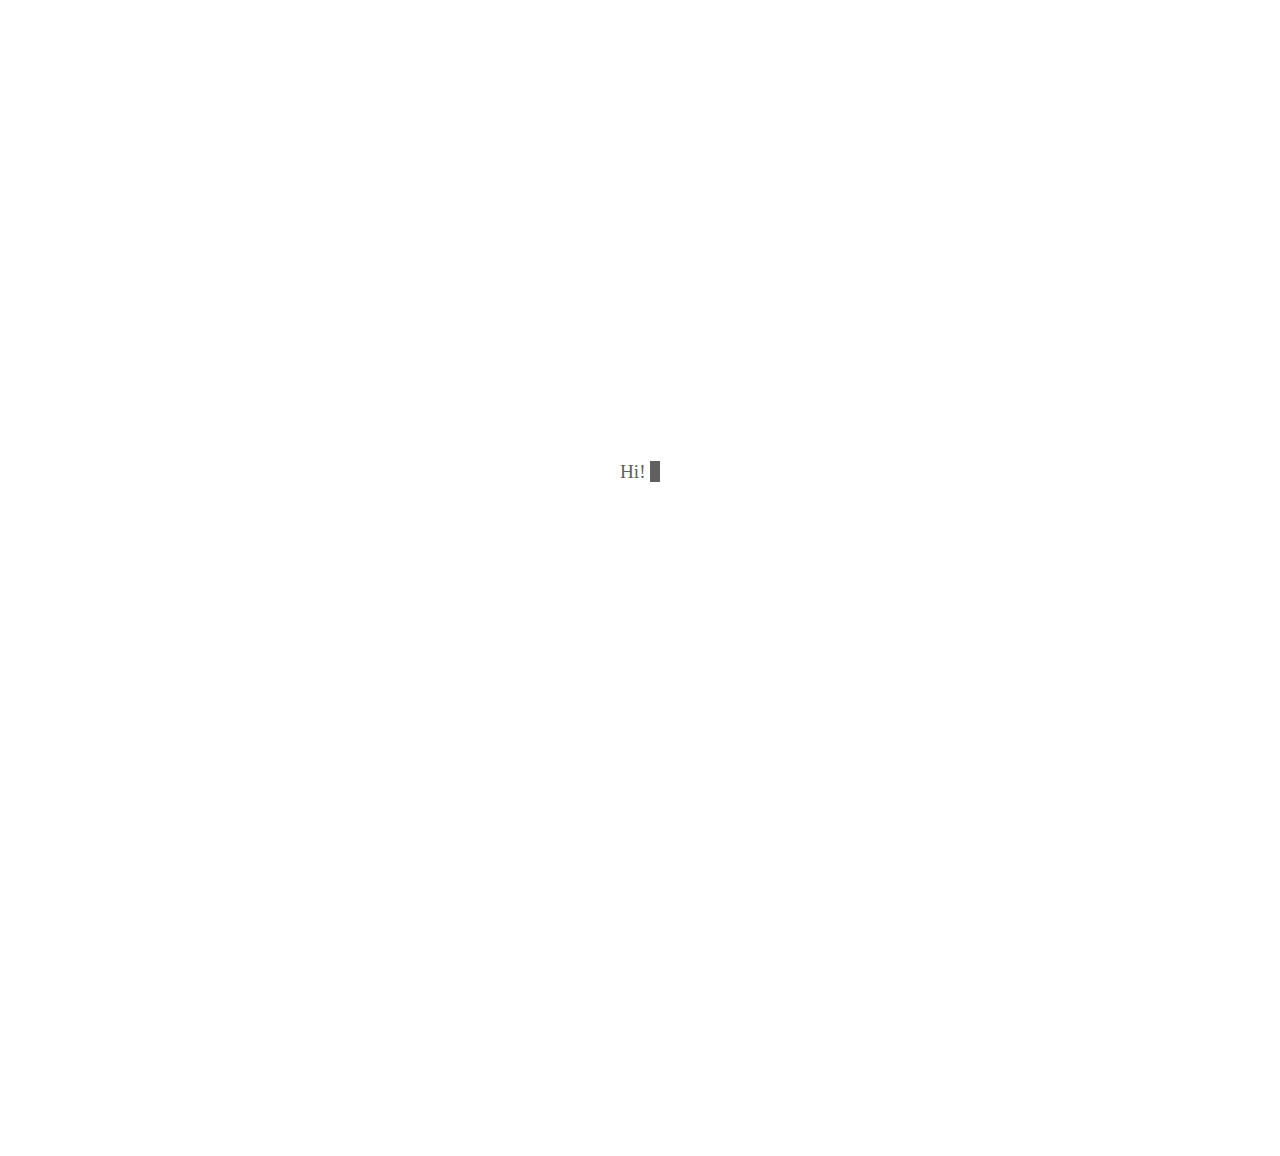
==== m.html @ 183f5b29 "reduced top-padding" ====
<!DOCTYPE html>
<html lang="en">
<head>
    <meta charset="UTF-8">
     <link rel="stylesheet" href="static/css/mobilestyles.css">
    <meta name="viewport" content="width=device-width, initial-scale=1">
    <title>Title</title>
</head>
<body>

    <div id="mobile-wrapper">
       <p style="padding-top: 16%;" id="title"></p>
       <img id="skills" style="display: none; padding-top: 10%; width: 68%; " src="static/images/skillsmobile.svg" />
        <img id="projects-container" class="project-image" src="" />
    </div>


  <script src="static/js/typed.min.js"></script>
    <script>

    setTimeout(function(){document.getElementById('skills').style.display = 'inline-block'}, 5600);


     var typed = new Typed("#title", {
      // Waits 1000ms after typing "First"
      strings: ["Hi! ^400", "I'm Ben :)  ^1000", "I'm a programmer ^1000", "I use tech like this: ^1600", "To make solutions like these: "],
         showCursor: false
    });

    function animateProjects(i){
        var images = ['hand.svg', 'scoop.svg', 'saft.svg', 'eye.svg', 'cogs.svg'];
        var project = document.getElementById('projects-container');
        project.style.display = 'inline-block';
        project.src = 'static/static_mobile/' + images[i];
    }


    function changeImage()
    {
        if(x <  4) {
            document.getElementById('skills').style.display = 'none';
            var img = document.getElementById('projects-container');
            img.style.display = 'inline-block';
            img.src = 'static/static_mobile/' + images[x];
            x++;
            setTimeout(changeImage, 1000);
        }
    }
    x = 0;

    var images = ['hand.svg', 'scoop.svg', 'saft.svg', 'eye.svg', 'cogs.svg'];
    setTimeout(changeImage, 8200);

    </script>
</body>
</html>
---- static/css/mobilestyles.css ----
@font-face {
    font-family: alien-encounters;
    src: url(Alien-Encounters-Solid-Regular.ttf);
}

a{
    text-decoration: none;
    color: black;
}


/*utils*/

.flex-center-column{
    align-items: center;
    justify-content: center;
    display: flex;
    flex-direction: column;
}

.flex-center-row{
    align-items: center;
    justify-content: center;
    display: flex;
    flex-direction: row;
}

.absolute{
    position: absolute;
}


/*macro structure*/

*{
    margin: 0px;
    padding: 0px;
}



html{
    width: 100%;
    height: 100%;
    font-size: 1em;
}

body{
    width: 100%;
    height: 100%;

}

#mobile-wrapper{

    font-weight: 200;
    padding-top: 20%;
    font-family: "Century Gothic";
    color: #606060;
    height: 100%;
    width: 100%;
    display: flex;
    flex-direction: column;
    justify-content: flex-start;
    align-items: center;
}

#title{
    font-size: 1.2em;
}

#title:after {
  visibility: visible;
  content: '..';
  background-color: #606060;
  position: relative;
  margin-left: 0;
  animation-name: example;
  animation-duration: 0.5s;
  animation-iteration-count: infinite;
}


/* The animation code */
@keyframes example {
    from {opacity: 0;}
    to {opacity: 1;}
}


.project-image{
    display: none;
    padding-top: 20%;
    width: 45%;

}
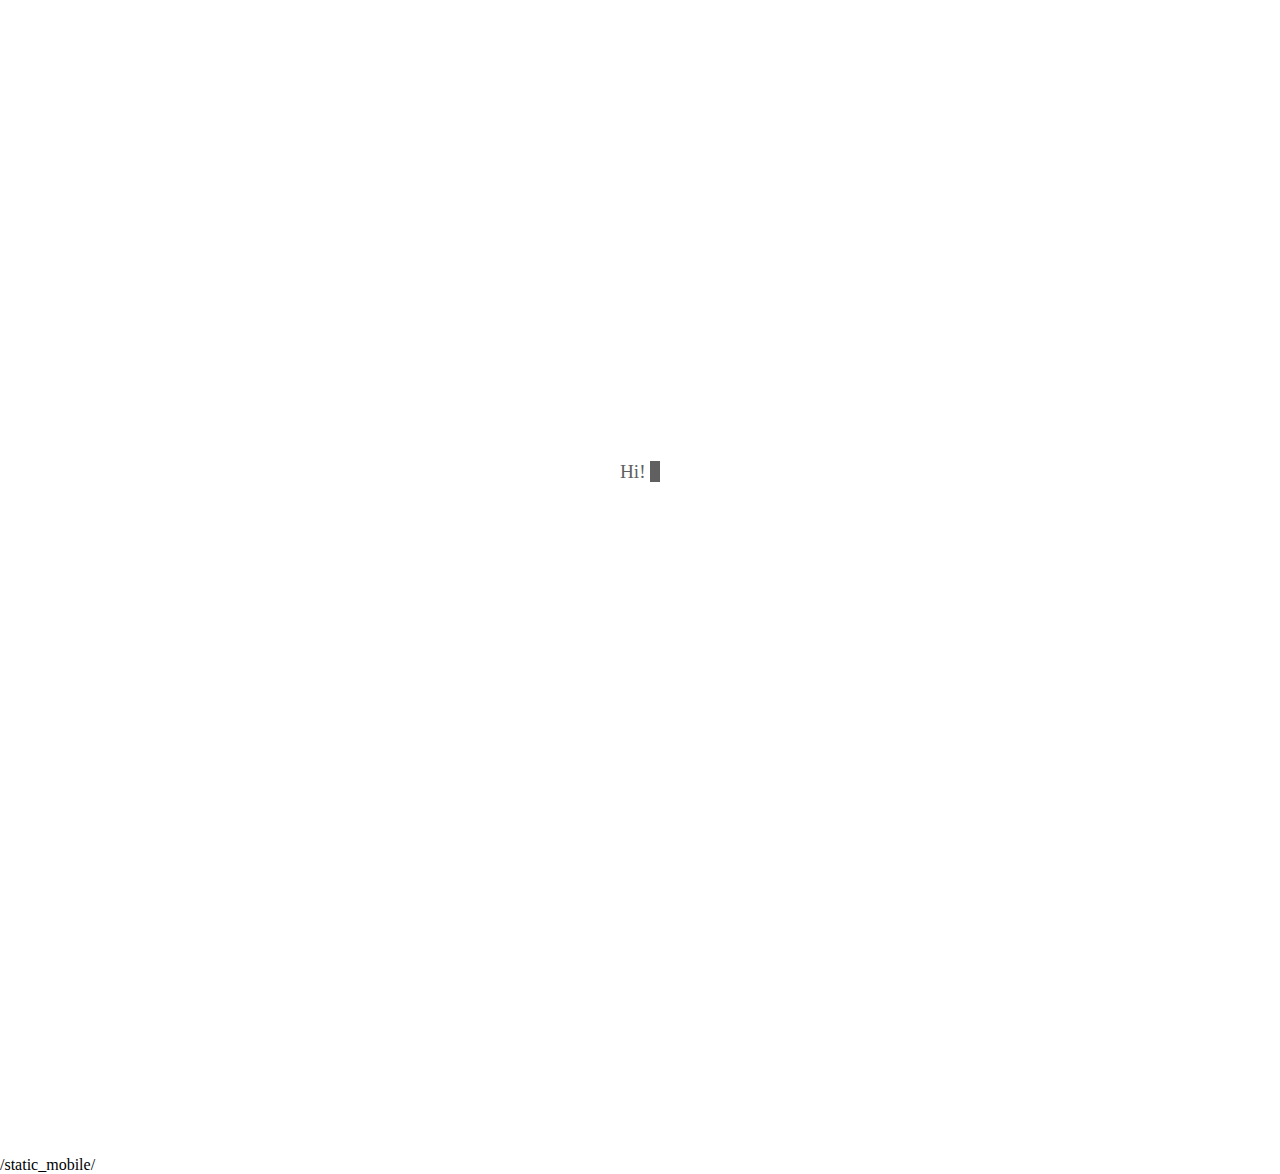
==== commit 9858979c: "added contact screen" ====
--- a/m.html
+++ b/m.html
@@ -9,47 +9,65 @@
 <body>
 
     <div id="mobile-wrapper">
-       <p style="padding-top: 16%;" id="title"></p>
-       <img id="skills" style="display: none; padding-top: 10%; width: 68%; " src="static/images/skillsmobile.svg" />
-        <img id="projects-container" class="project-image" src="" />
-    </div>
-
+       <p style="padding-top: 16%; padding-right: 5%; padding-left: 5%; text-align: center;" id="title"></p>
+       <img id="skills" src="static/images/skillsmobile.svg"/>
+       <img id="projects-container" class="project-image" src=""/>
+       <div id="contact">
+           <img id="github" src="static/static_mobile/github.svg"/>
+           <img id="linkedin" src="static/static_mobile/linkedin.svg"/>
+           <img id="email" src="static/static_mobile/email.svg"/>
+       </div>
+        <div id="replay" style="padding-top: 20%; display: none; ">replay</div>
+    </div>/static_mobile/
 
   <script src="static/js/typed.min.js"></script>
-    <script>
+  <script>
 
-    setTimeout(function(){document.getElementById('skills').style.display = 'inline-block'}, 5600);
+   var images = ['hand.svg', 'scoop.svg', 'saft.svg', 'eye.svg', 'cogs.svg'];
+   var counter = 0;
 
+   (function animate(){
+        animateTyping();
+        setTimeout(animateSkills, 5600);
+        setTimeout(animateProjects, 8200);
+        setTimeout(animateContactScreen, 12400);
+    })();
 
-     var typed = new Typed("#title", {
-      // Waits 1000ms after typing "First"
-      strings: ["Hi! ^400", "I'm Ben :)  ^1000", "I'm a programmer ^1000", "I use tech like this: ^1600", "To make solutions like these: "],
-         showCursor: false
-    });
+   // Animates text
+   function animateTyping() {
+       var typed = new Typed("#title", {
+           // Waits 1000ms after typing "First"
+           strings: ["Hi! ^400", "I'm Ben :)  ^1000", "I'm a programmer ^1000", "I use tech like this: ^1600", "To make solutions like these: ^1000", "Why not get in touch or have a gander at some of my code"],
+           showCursor: false
+       });
+   }
 
-    function animateProjects(i){
-        var images = ['hand.svg', 'scoop.svg', 'saft.svg', 'eye.svg', 'cogs.svg'];
-        var project = document.getElementById('projects-container');
-        project.style.display = 'inline-block';
-        project.src = 'static/static_mobile/' + images[i];
+    // Animates skills (languages and technologies)
+    function animateSkills(){
+    document.getElementById('skills').style.display = 'inline-block';
+    setTimeout(function(){document.getElementById('skills').style.display = 'none';}, 2400);
+   }
+
+    // Animates projects
+    function animateProjects()
+    {
+        var projects_container = document.getElementById('projects-container');
+        if(counter <  images.length) {
+            projects_container.style.display = 'inline-block';
+            projects_container.src = 'static/static_mobile/' + images[counter];
+            counter++;
+            setTimeout(animateProjects, 1000);
+        }else if(counter === images.length){
+             document.getElementById('projects-container').style.display = 'none';
+        }
     }
 
+    // Animates projects
+    function animateContactScreen() {
+        document.getElementById('contact').style.display = 'flex';
+        document.getElementById('replay').style.display = 'inline-block';
+    }
 
-    function changeImage()
-    {
-        if(x <  4) {
-            document.getElementById('skills').style.display = 'none';
-            var img = document.getElementById('projects-container');
-            img.style.display = 'inline-block';
-            img.src = 'static/static_mobile/' + images[x];
-            x++;
-            setTimeout(changeImage, 1000);
-        }
-    }
-    x = 0;
-
-    var images = ['hand.svg', 'scoop.svg', 'saft.svg', 'eye.svg', 'cogs.svg'];
-    setTimeout(changeImage, 8200);
 
     </script>
 </body>
--- a/static/css/mobilestyles.css
+++ b/static/css/mobilestyles.css
@@ -8,7 +8,28 @@
     color: black;
 }
 
+#contact{
+    padding-top: 20%;
+    padding-left: 5%;
+    padding-right: 5%;
+    flex-direction: row;
+    justify-content: space-around;
+    align-items: center;
+    display: none;
+}
 
+/*contact images*/
+#github{
+    width: 24.5%;
+}
+
+#linkedin{
+    width: 21%;
+}
+
+#email {
+    width: 22%;
+}
 /*utils*/
 
 .flex-center-column{
@@ -48,7 +69,6 @@
 body{
     width: 100%;
     height: 100%;
-
 }
 
 #mobile-wrapper{
@@ -80,17 +100,20 @@
   animation-iteration-count: infinite;
 }
 
-
 /* The animation code */
 @keyframes example {
     from {opacity: 0;}
     to {opacity: 1;}
 }
 
-
 .project-image{
     display: none;
     padding-top: 20%;
     width: 45%;
+}
 
+#skills{
+    display: none;
+    padding-top: 10%;
+    width: 68%;
 }
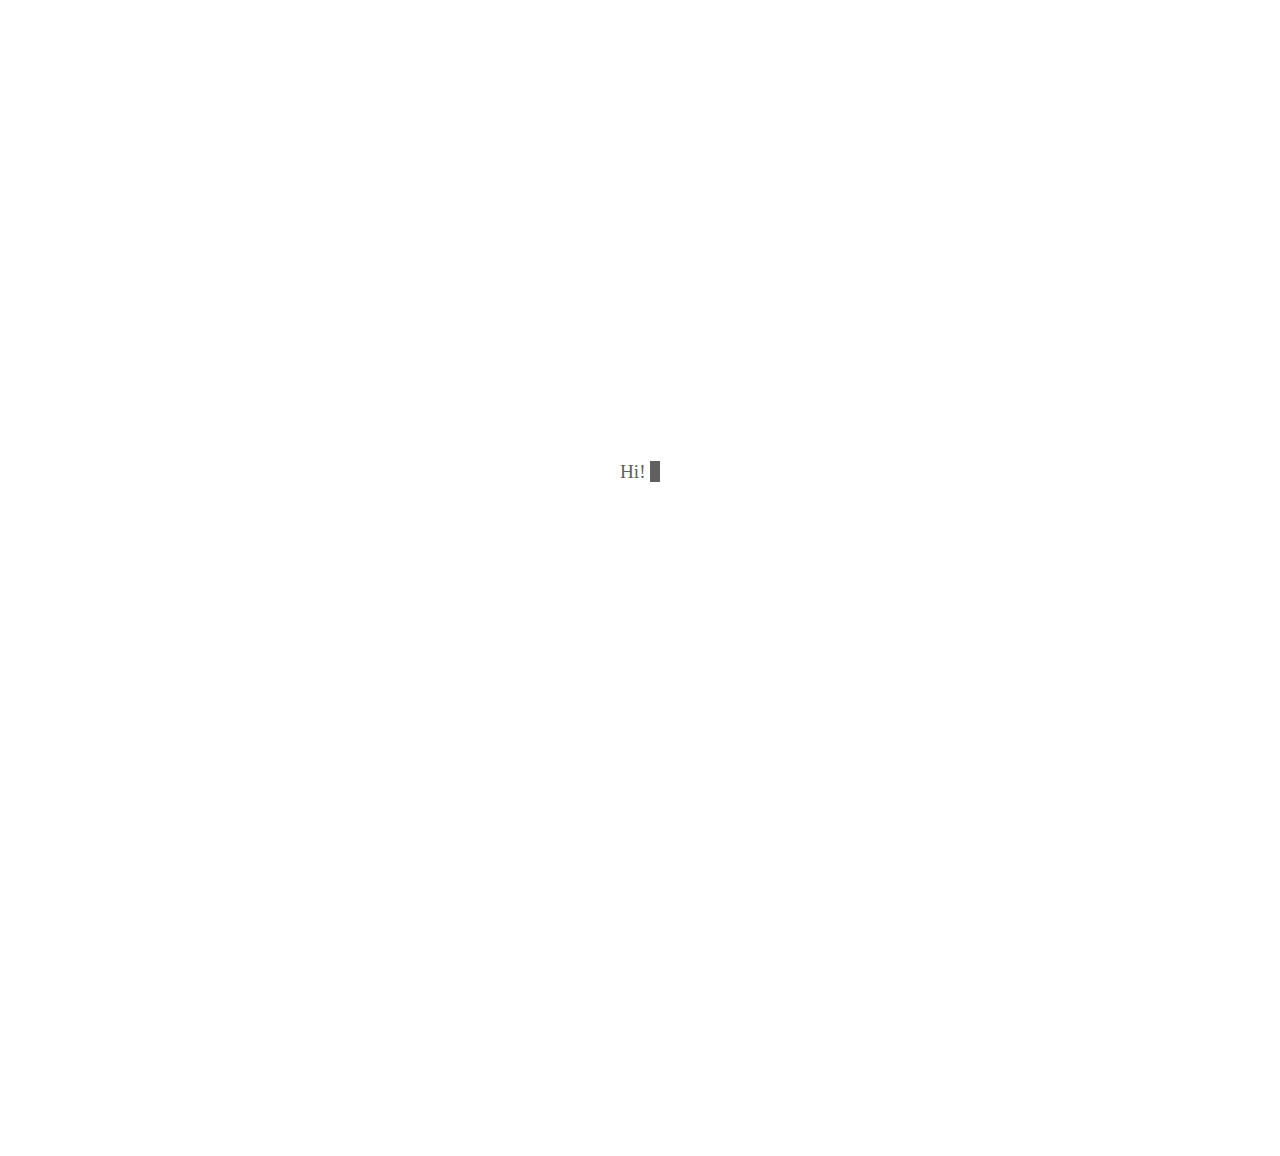
==== commit d0633adf: "changed links to javascript events" ====
--- a/m.html
+++ b/m.html
@@ -13,12 +13,12 @@
        <img id="skills" src="static/images/skillsmobile.svg"/>
        <img id="projects-container" class="project-image" src=""/>
        <div id="contact">
-           <img id="github" src="static/static_mobile/github.svg"/>
-           <img id="linkedin" src="static/static_mobile/linkedin.svg"/>
-           <img id="email" src="static/static_mobile/email.svg"/>
+          <img onclick="window.location = 'http://www.github.combennymurray';" id="github" src="static/static_mobile/github.svg"/>
+           <img onclick="window.location = 'http://www.linkedin.com/in/bennymurray';" id="linkedin" src="static/static_mobile/linkedin.svg"/>
+           <img  onclick="window.location = 'mailto:bjamurray@gmail.com';" id="email" src="static/static_mobile/email.svg"/>
        </div>
         <div id="replay" style="padding-top: 20%; display: none; ">replay</div>
-    </div>/static_mobile/
+    </div>
 
   <script src="static/js/typed.min.js"></script>
   <script>
@@ -30,14 +30,14 @@
         animateTyping();
         setTimeout(animateSkills, 5600);
         setTimeout(animateProjects, 8200);
-        setTimeout(animateContactScreen, 12400);
+        setTimeout(animateContactScreen, 14700);
     })();
 
    // Animates text
    function animateTyping() {
        var typed = new Typed("#title", {
            // Waits 1000ms after typing "First"
-           strings: ["Hi! ^400", "I'm Ben :)  ^1000", "I'm a programmer ^1000", "I use tech like this: ^1600", "To make solutions like these: ^1000", "Why not get in touch or have a gander at some of my code"],
+           strings: ["Hi! ^400", "I'm Ben :)  ^1000", "I'm a programmer ^1000", "I use tech like this: ^1600", "To make solutions like these: ^4800", "Why not get in touch ^4800 or have a gander at some of my code?"],
            showCursor: false
        });
    }
